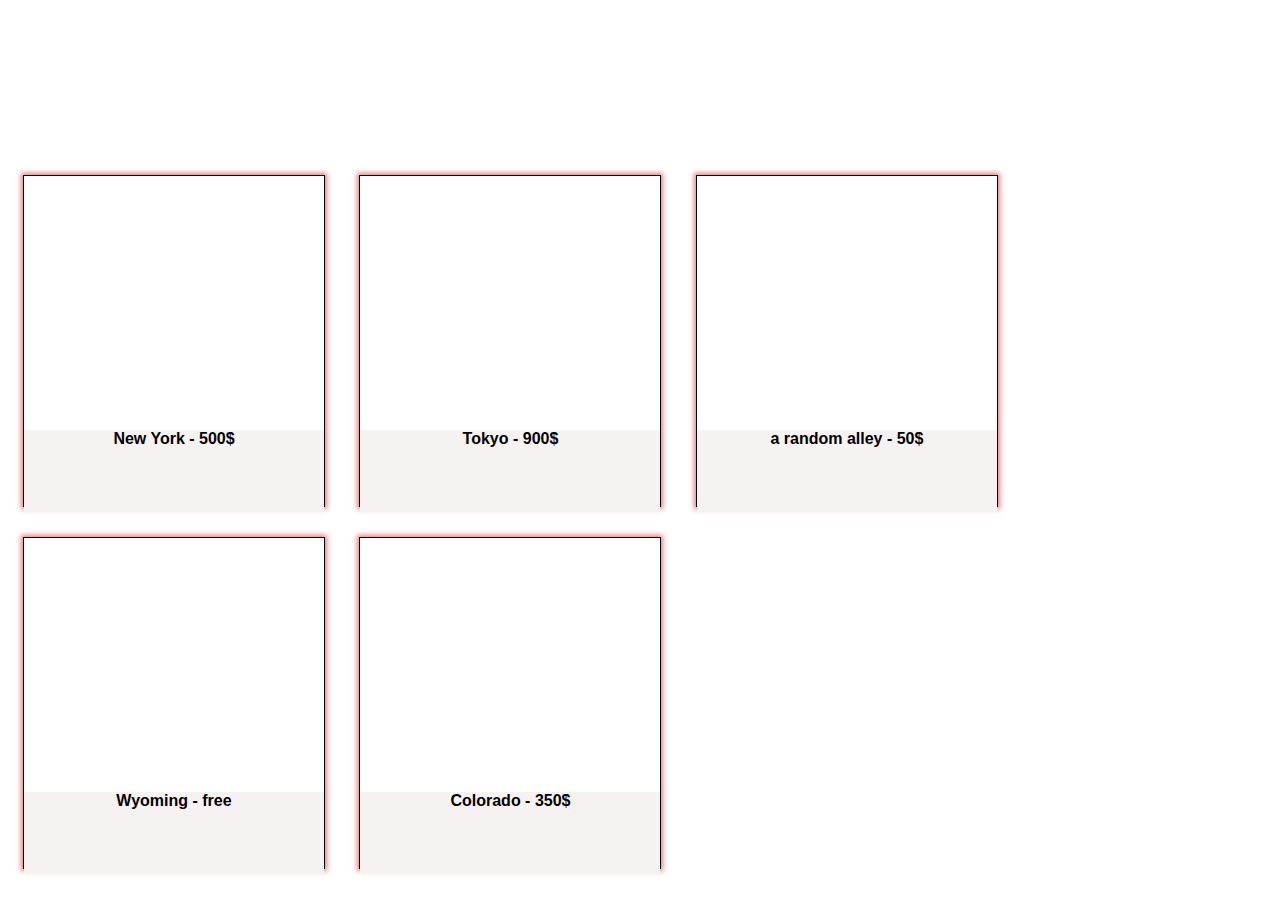
==== page2.html @ 2f8ee8b3 "FInalizing Page 2 on page2.html and style.css" ====
<!DOCTYPE html>
<html lang="en">
<link rel="stylesheet" href="style.css" />

<head>
    <meta charset="UTF-8">
    <meta name="viewport" content="width=device-width, initial-scale=1.0">
    <meta http-equiv="X-UA-Compatible" content="ie=edge">
    <title>Page 2</title>
</head>


<body class="page2-body">
    <h1 class="page1h1"> Locations/Pricing </h1>
    <div class="bottom-half"> </div>
    <div class="card_layouts">
        <div class="card1">
            <div class="header-image-page2"></div>
            <p class="card-text-page2"> New York - 500$</p>
        </div>
        <div class="card1">
            <div class="header-image-page2-1"></div>
            <p class="card-text-page2"> Tokyo - 900$</p>
        </div>
        <div class="card1">
            <div class="header-image-page2-2"></div>
            <p class="card-text-page2"> a random alley - 50$</p>
        </div>
        <div class="card1">
            <div class="header-image-page2-3"></div>
            <p class="card-text-page2"> Wyoming - free</p>
        </div>
        <div class="card1">
            <div class="header-image-page2-4"></div>
            <p class="card-text-page2"> Colorado - 350$</p>
        </div>

</body>

</html>
---- style.css ----
html {
    font-family: sans-serif;
}

body {
    background-image: url(https://images.unsplash.com/photo-1553106364-741d67315829?ixlib=rb-1.2.1&ixid=eyJhcHBfaWQiOjEyMDd9&auto=format&fit=crop&w=889&q=80);
    background-repeat: no-repeat;
    background-size: cover, contain;
}

div.title {
    padding: 4rem;
    display: flex;
    text-align: center;
}

p.title-text {
    opacity: 0.7;
    font-size: 1.3rem;
    font-weight: bolder;
    background-color: rgba(245, 167, 167, 0.8);
    padding: 1rem;
    flex: 1;
}

.title-header {
    flex: 2;
    font-family: 'Anton', sans-serif;
    justify-content: space-around;
    color: white;
    margin: auto;
    font-size: 6rem;
}

div.content {
    font-size: 1.1rem;
    background-color: rgba(170, 184, 255, 0.8);
    padding: 2rem;
    font-weight: bold;
}

.content {
    opacity: 0.8;
    border-color: purple;
    margin-left: 22%;
    width: 50%;
}
.card1 {
    margin: 15px;

    height: 330px;
    border: 1px solid black;
    display: inline-block;
    width: 300px;
    box-shadow: 0 0 5px 2px rgba(206, 5, 5, 0.5)
    }

.card1:hover {
    box-shadow: 0 0 5px 2px rgba(7, 240, 22, 0.8);
}
.card2 {
    margin: 15px;

    height: 330px;
    border: 1px solid black;
    display: inline-block;
    width: 300px;
    box-shadow: 0 0 5px 2px rgba(206, 5, 5, 0.5)
    }
.card2:hover {
        box-shadow: 0 0 5px 2px rgba(7, 240, 22, 0.8);
    }
.card3 {
    margin: 15px;

    height: 330px;
    border: 1px solid black;
    display: inline-block;
    width: 300px;
    box-shadow: 0 0 5px 2px rgba(206, 5, 5, 0.5)
}
.card3:hover {
    box-shadow: 0 0 5px 2px rgba(7, 240, 22, 0.8);
}

.bottom-half {
    justify-content: space-evenly;
    display: flex;
    
}

.header-image {
    transform: scaleX(-1);
    background-image: url(./cf2ce78e0d63d75.gif);
    background-size: 100% 100%;
    height: 48%;
}
.header-image2 {
    background-image: url(./2148af628b44891.gif);
    background-size: 100% 100%;
    height: 48%;
}
.header-image3 {
    background-image: url(./cf2ce78e0d63d75.gif);
    background-size: 100% 100%;
    height: 48%;
}

.card-text {
    text-align: center;
    font-weight: bold;
    margin-top: 0px;
    height: 55%;
    background-color: rgb(247, 242, 242);
}

a {
    color: rgb(245, 89, 89);
    text-decoration: underline;
}

.page1body {
    background-image: url(https://images.unsplash.com/photo-1542850513-cb528bf20ddc?ixlib=rb-1.2.1&ixid=eyJhcHBfaWQiOjEyMDd9&auto=format&fit=crop&w=1000&q=80);
    background-repeat: no-repeat;
    background-size: cover;
}
.page1h1 {
    text-align: center;
    font-weight: bold;
    font-size: 4rem;
    color: white;
}
.img {
    height: 300px;
    width: 375px;
    box-shadow: 0 0 5px 2px rgb(255, 255, 255)
}

.page1-info {
    display: flex;
    color: black;
    font-weight: bolder;
    font-size: 1rem;
}

.page1-text {
    text-align: center;
    box-shadow: 0 0 5px 2px rgb(255, 255, 255);
    opacity: 0.9;
    margin-left: 35px;
    width: 375px;
    height: 50px;
    background-color: rgba(255, 255, 255, 0.849);
}
.page1-text2 {
    text-align: center;
    box-shadow: 0 0 5px 2px rgb(255, 255, 255);
    opacity: 0.9;
    margin-left: 35px;
    width: 375px;
    height: 50px;
    background-color: rgba(255, 255, 255, 0.849);
}
.page1-text3 {
    text-align: center;
    box-shadow: 0 0 5px 2px rgb(255, 255, 255);
    opacity: 0.9;
    margin-left: 35px;
    width: 375px;
    height: 50px;
    background-color: rgba(255, 255, 255, 0.849);
}

.page2-body {
    background-image: url(https://images.unsplash.com/photo-1513206057392-e565592cbaa6?ixlib=rb-1.2.1&ixid=eyJhcHBfaWQiOjEyMDd9&auto=format&fit=crop&w=1000&q=80);
    background-repeat: no-repeat;
    background-size: cover;
}

.card-text-page2 {
    text-align: center;
    font-weight: bold;
    margin-top: -10px;
    height: 25%;
    background-color: rgb(247, 242, 242);
}
.header-image-page2 {
    background-image: url(https://images.unsplash.com/photo-1496442226666-8d4d0e62e6e9?ixlib=rb-1.2.1&ixid=eyJhcHBfaWQiOjEyMDd9&auto=format&fit=crop&w=1000&q=80);
    background-size: 100% 100%;
    height: 80%;
}
.header-image-page2-1 {
    background-image: url(https://images.unsplash.com/photo-1494587416117-f102a2ac0a8d?ixlib=rb-1.2.1&ixid=eyJhcHBfaWQiOjEyMDd9&auto=format&fit=crop&w=1000&q=80);
    background-size: 100% 100%;
    height: 80%;
}
.header-image-page2-2 {
    background-image: url(https://images.unsplash.com/photo-1533304514136-3ed78add7277?ixlib=rb-1.2.1&ixid=eyJhcHBfaWQiOjEyMDd9&auto=format&fit=crop&w=1000&q=80);
    background-size: 100% 100%;
    height: 80%;
}
.header-image-page2-3 {
    background-image: url(https://images.unsplash.com/photo-1490805981889-3fdd44cec18a?ixlib=rb-1.2.1&ixid=eyJhcHBfaWQiOjEyMDd9&auto=format&fit=crop&w=1000&q=80);
    background-size: 100% 100%;
    height: 80%;
}
.header-image-page2-4 {
    background-image: url(https://images.unsplash.com/photo-1524429656589-6633a470097c?ixlib=rb-1.2.1&ixid=eyJhcHBfaWQiOjEyMDd9&auto=format&fit=crop&w=1000&q=80);
    background-size: 100% 100%;
    height: 80%;
}
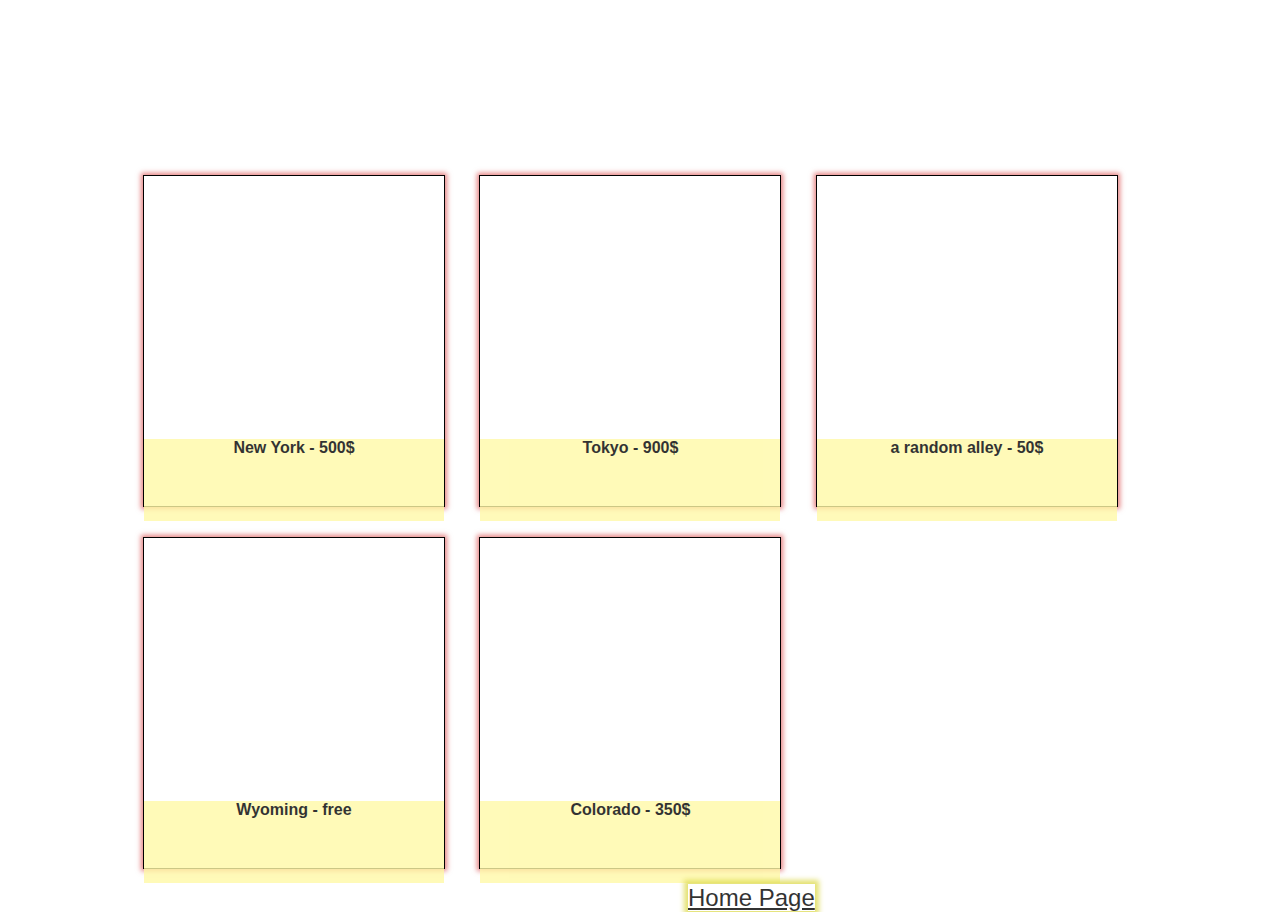
==== commit eadbb258: "fixed layout on page2" ====
--- a/page2.html
+++ b/page2.html
@@ -34,6 +34,8 @@
             <div class="header-image-page2-4"></div>
             <p class="card-text-page2"> Colorado - 350$</p>
         </div>
+        <a class="index-button2" href="index.html">Home Page</a>
+    </div>
 
 </body>
 
--- a/style.css
+++ b/style.css
@@ -91,7 +91,7 @@
 
 .header-image {
     transform: scaleX(-1);
-    background-image: url(./cf2ce78e0d63d75.gif);
+    background-image: url(https://art.pixilart.com/cf2ce78e0d63d75.gif);
     background-size: 100% 100%;
     height: 48%;
 }
@@ -101,7 +101,7 @@
     height: 48%;
 }
 .header-image3 {
-    background-image: url(./cf2ce78e0d63d75.gif);
+    background-image: url(https://art.pixilart.com/cf2ce78e0d63d75.gif);
     background-size: 100% 100%;
     height: 48%;
 }
@@ -172,20 +172,29 @@
 }
 
 .page2-body {
+    margin: auto;
     background-image: url(https://images.unsplash.com/photo-1513206057392-e565592cbaa6?ixlib=rb-1.2.1&ixid=eyJhcHBfaWQiOjEyMDd9&auto=format&fit=crop&w=1000&q=80);
     background-repeat: no-repeat;
     background-size: cover;
 }
 
+.card_layouts {
+    width: 80%;
+    margin: auto;
+    /* display: grid;
+    grid-template-columns: repeat(3, 1fr); */
+}
+
 .card-text-page2 {
-    text-align: center;
-    font-weight: bold;
-    margin-top: -10px;
+    opacity: 0.8;
+    text-align: center;
+    font-weight: bold;
+    margin-top: -1px;
     height: 25%;
-    background-color: rgb(247, 242, 242);
+    background-color: rgb(255, 249, 167);
 }
 .header-image-page2 {
-    background-image: url(https://images.unsplash.com/photo-1496442226666-8d4d0e62e6e9?ixlib=rb-1.2.1&ixid=eyJhcHBfaWQiOjEyMDd9&auto=format&fit=crop&w=1000&q=80);
+    background-image: url(https://static.scientificamerican.com/sciam/cache/file/55211B07-3BD0-4943-9EB77934A07B7C2D_source.jpg?w=590&h=800&18BFC646-D509-40CD-AD80A4F44EA56F9C);
     background-size: 100% 100%;
     height: 80%;
 }
@@ -209,3 +218,107 @@
     background-size: 100% 100%;
     height: 80%;
 }
+
+.body-image {
+    background-image: url(https://images.unsplash.com/photo-1527603870404-36a7ee13972e?ixlib=rb-1.2.1&ixid=eyJhcHBfaWQiOjEyMDd9&auto=format&fit=crop&w=1000&q=80);
+    background-repeat: no-repeat;
+    background-size: cover;
+    position: sticky;
+}
+
+
+.timelinepic {
+    justify-content: space-evenly;
+    display: flex;
+    
+}
+
+.timeline-img {
+    height: 800px;
+    width: 750px;
+}
+
+.steps {
+    font-weight: bold;
+    font-size: 1rem;
+    position: sticky;
+    opacity: 0.7;
+    text-align: center;
+}
+
+.step1 {
+    background-color: white;
+    width: 25%;
+    box-shadow: 0 0 5px 4px rgb(223, 220, 81);
+    margin-top: -38.5rem;
+    margin-left: 15rem;
+}
+.step2 {
+    background-color: white;
+    width: 25%;
+    box-shadow: 0 0 5px 4px rgb(223, 220, 81);
+    margin-left: 45rem;
+    margin-top: 2rem;
+}
+
+.step3 {
+    background-color: white;
+    width: 25%;
+    box-shadow: 0 0 5px 4px rgb(223, 220, 81);
+    margin-left: 15rem;
+    margin-top: 0.2rem;
+
+}
+.step4 {
+    background-color: white;
+    width: 25%;
+    box-shadow: 0 0 5px 4px rgb(223, 220, 81);
+    margin-left: 45rem;
+    margin-top: -1rem;
+
+}
+.step5 {
+    background-color: white;
+    width: 25%;
+    box-shadow: 0 0 5px 4px rgb(223, 220, 81);
+    margin-left: 15rem;
+    margin-top: 2rem;
+
+}
+.step6 {
+    background-color: white;
+    width: 25%;
+    box-shadow: 0 0 5px 4px rgb(223, 220, 81);
+    margin-left: 45rem;
+    margin-top: -1.5rem;
+}
+.step-title {
+    font-size: 1.4rem;
+    text-decoration: underline;
+    font-family: 'Allura', cursive;
+}
+
+.index-button {
+    opacity: 0.8;
+    box-shadow: 0 0 5px 4px rgb(252, 252, 250);
+    margin-left: 35rem;
+    font-size: 1.5rem;
+    background-color: rgb(255, 255, 255);
+    color: black;
+}
+.index-button2 {
+    opacity: 0.8;
+    box-shadow: 0 0 5px 4px rgb(223, 220, 81);
+    margin-left: 35rem;
+    font-size: 1.5rem;
+    background-color: rgb(255, 255, 255);
+    color: black;
+}
+.index-button3 {
+    opacity: 0.8;
+    box-shadow: 0 0 5px 4px rgb(223, 220, 81);
+    margin-left: 35rem;
+    font-size: 1.5rem;
+    background-color: rgb(255, 255, 255);
+    color: black;
+}